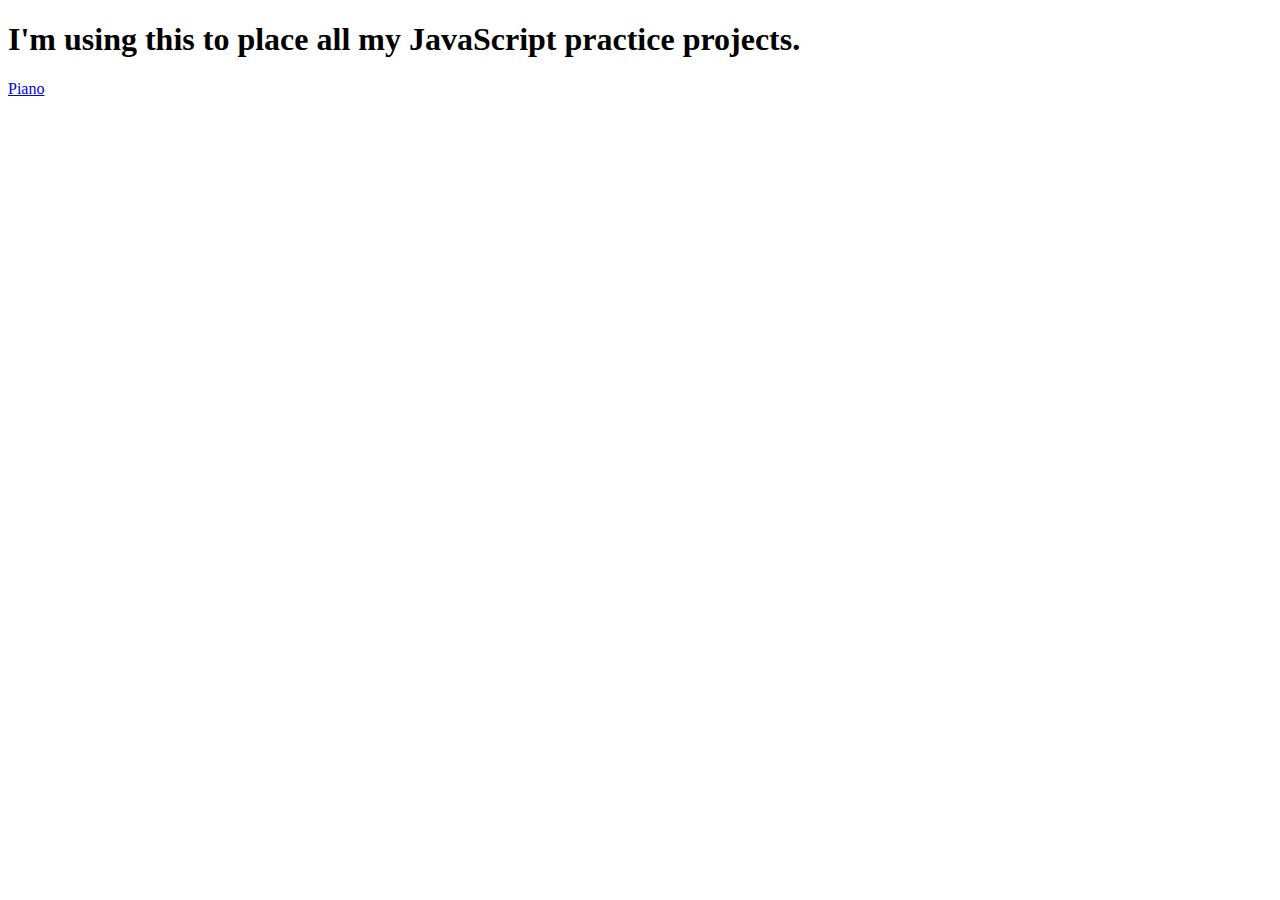
==== index.html @ 3a1e5420 "Add piano project" ====
<!DOCTYPE html>
<html lang="en">
<head>
    <meta charset="UTF-8">
    <meta http-equiv="X-UA-Compatible" content="IE=edge">
    <meta name="viewport" content="width=device-width, initial-scale=1.0">
    <title>JavaScript Projects</title>
</head>
<body>
    <h1>I'm using this to place all my JavaScript practice projects.</h1>
    <a href="/Piano">Piano</a>
</body>
</html>
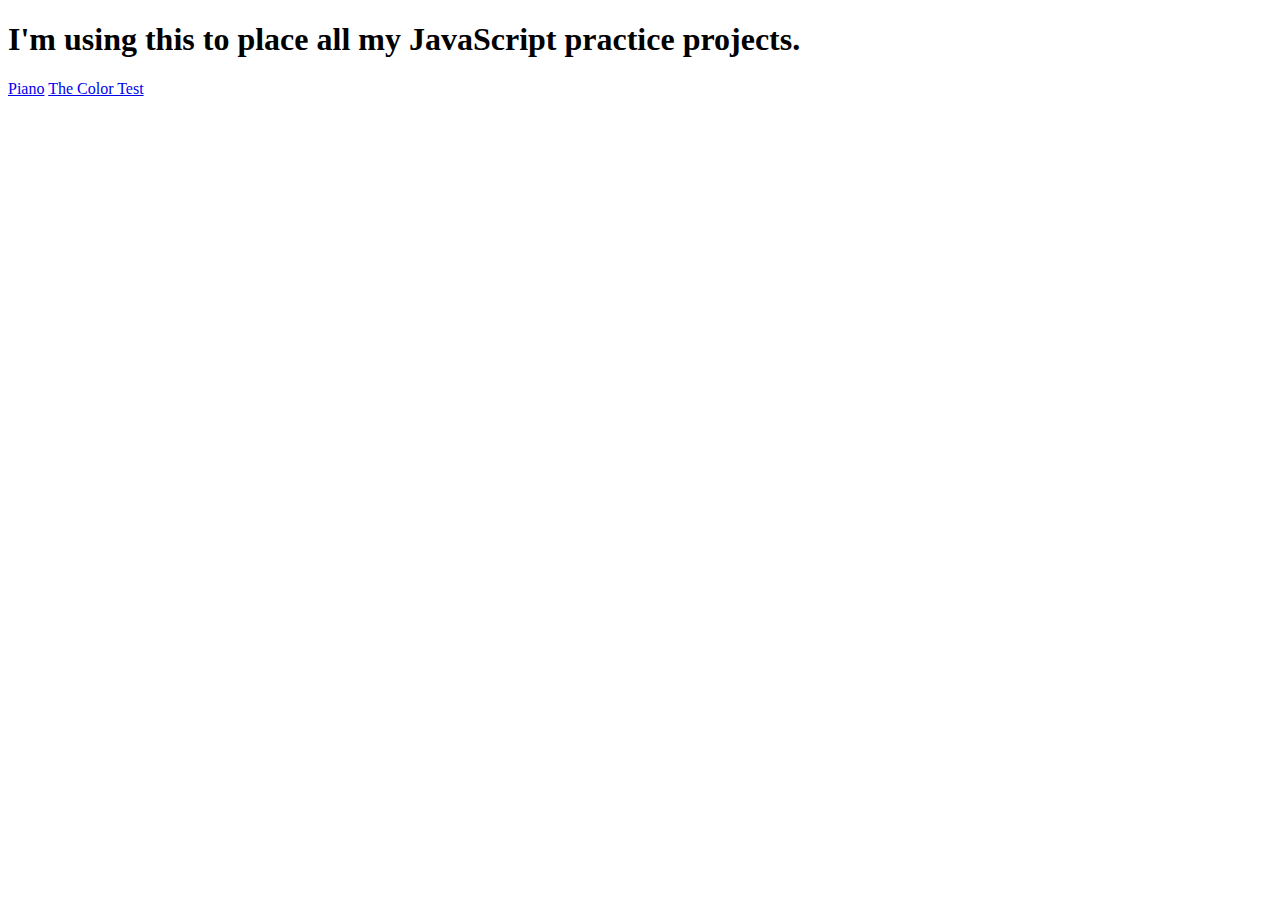
==== commit 6e73da5c: "Added the color test project" ====
--- a/index.html
+++ b/index.html
@@ -8,6 +8,7 @@
 </head>
 <body>
     <h1>I'm using this to place all my JavaScript practice projects.</h1>
-    <a href="/Piano">Piano</a>
+    <a href="../JavaScriptOne/Piano/index.html">Piano</a>
+    <a href="../JavaScriptOne/TheColorTest/index.html">The Color Test</a>
 </body>
-</html>+</html>
